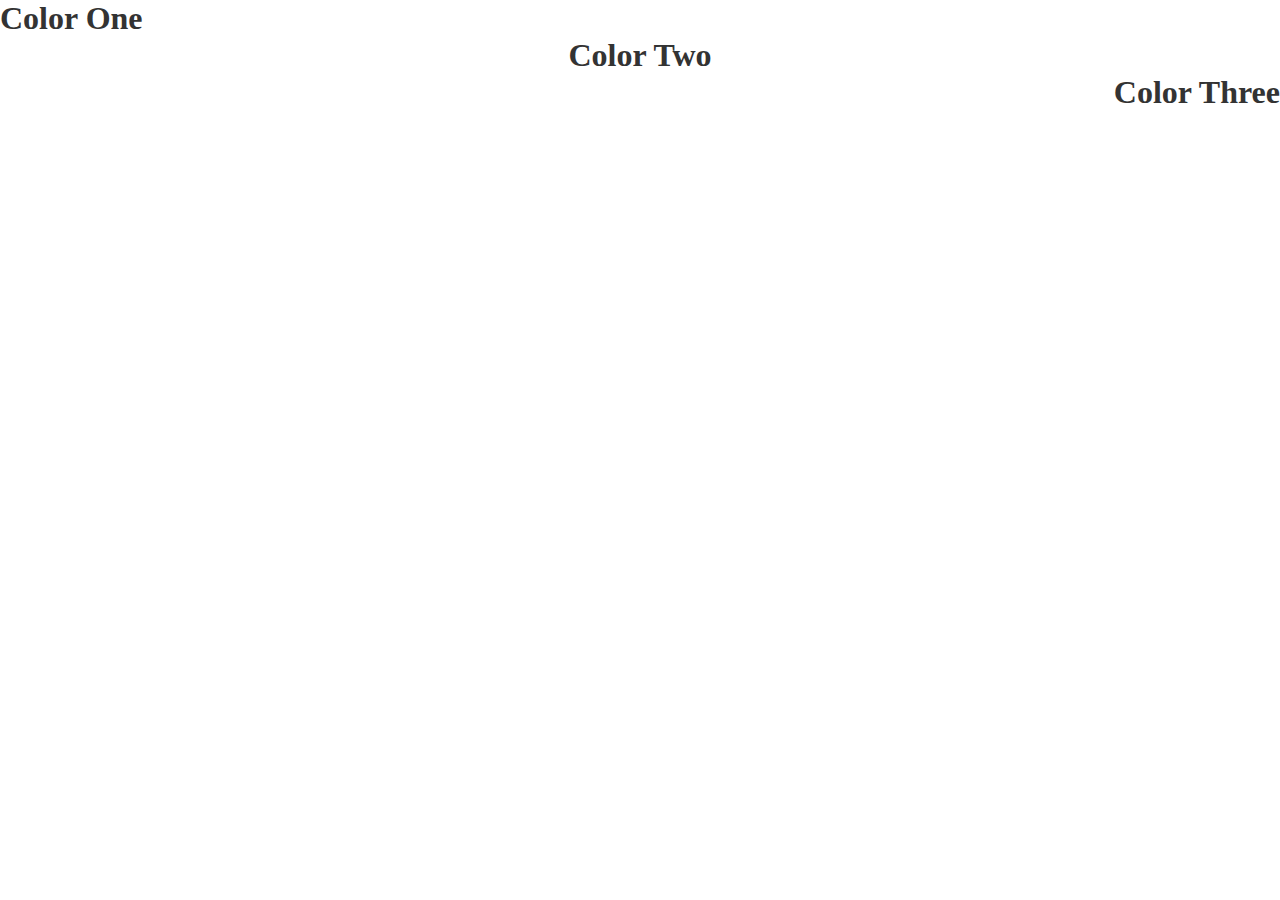
==== learn/index.html @ f67e5ccc "sass export and inharitens successfully working" ====
<!DOCTYPE html>
<html lang="en">
<head>
    <meta charset="UTF-8">
    <meta name="viewport" content="width=device-width, initial-scale=1.0">
    <title>Document</title>
    <link rel="stylesheet" href="./assets/css/style.css">
</head>
<body>
    <h1 class="title-1">Color One</h1>
    <h1 class="title-2">Color Two</h1>
    <h1 class="title-3">Color Three</h1>
</body>
</html>
---- learn/assets/css/style.css ----
* {
  margin: 0px;
  padding: 0px;
}

h1 {
  color: #777;
  font-family: "popin";
}

.title-3, .title-2, .title-1 {
  color: #333;
  font-family: "candara";
  font-weight: 700;
  text-align: center;
}

.title-1 {
  text-align: left;
}

.title-3 {
  text-align: right;
}

/*# sourceMappingURL=style.css.map */
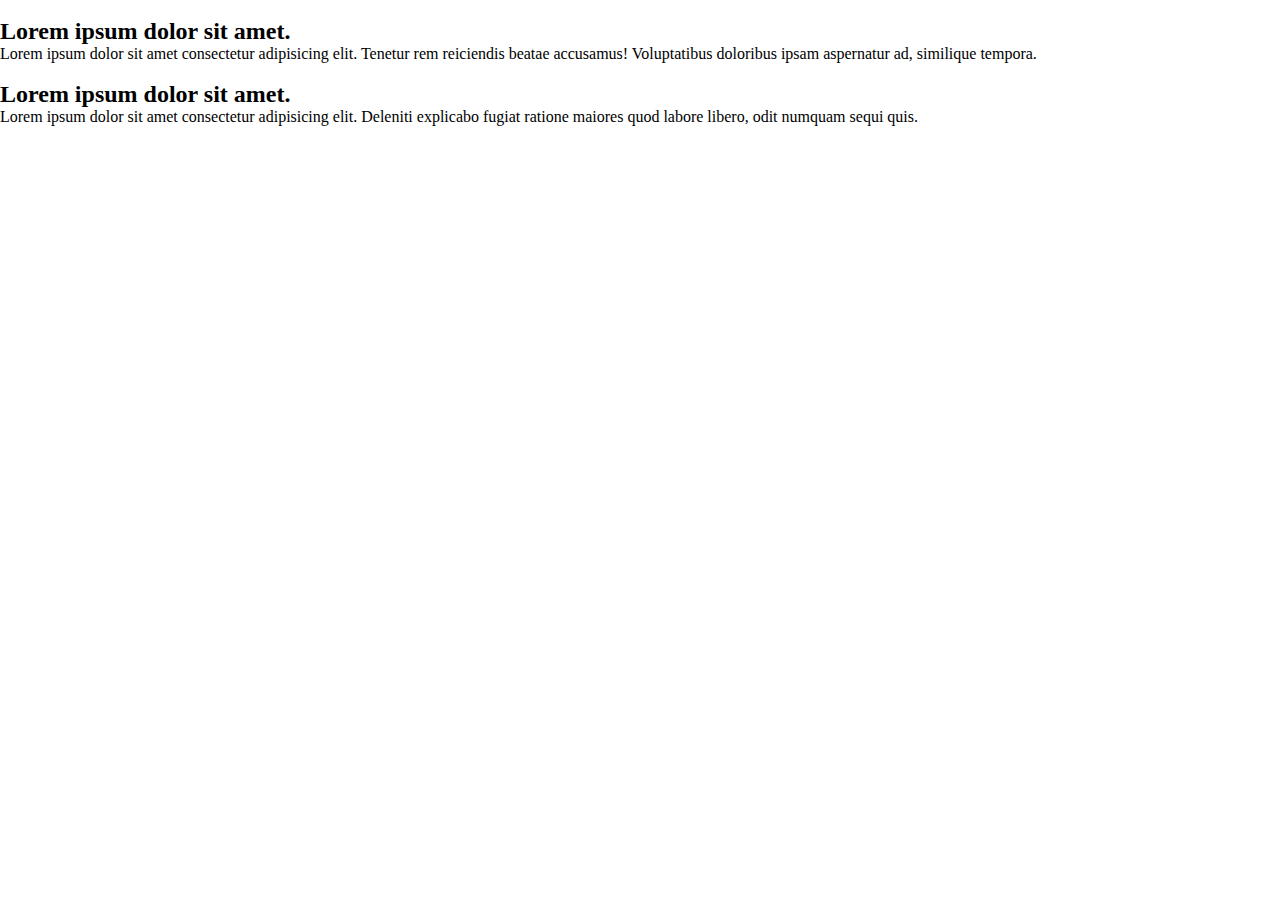
==== commit dbf039a8: "feat: templete successfully normal markup and BEM markup creation alhamdulillah" ====
--- a/learn/index.html
+++ b/learn/index.html
@@ -7,8 +7,26 @@
     <link rel="stylesheet" href="./assets/css/style.css">
 </head>
 <body>
-    <h1 class="title-1">Color One</h1>
-    <h1 class="title-2">Color Two</h1>
-    <h1 class="title-3">Color Three</h1>
+    <!-- normal markup -->
+     <div class="service">
+        <div class="service-thum">
+            <img src="./assets/img/1.jpg" alt="">
+        </div>
+        <div class="service-content">
+            <h2>Lorem ipsum dolor sit amet.</h2>
+            <p>Lorem ipsum dolor sit amet consectetur adipisicing elit. Tenetur rem reiciendis beatae accusamus! Voluptatibus doloribus ipsam aspernatur ad, similique tempora.</p>
+        </div>
+     </div>
+
+     <!-- BEM Method Style Coding -->
+      <div class="lnservice">
+        <div class="lnservice__thumb">
+            <img src="" alt="">
+        </div>
+        <div class="lnservice__content">
+            <h2 class="lnservice_title">Lorem ipsum dolor sit amet.</h2>
+            <p>Lorem ipsum dolor sit amet consectetur adipisicing elit. Deleniti explicabo fugiat ratione maiores quod labore libero, odit numquam sequi quis.</p>
+        </div>
+      </div>
 </body>
 </html>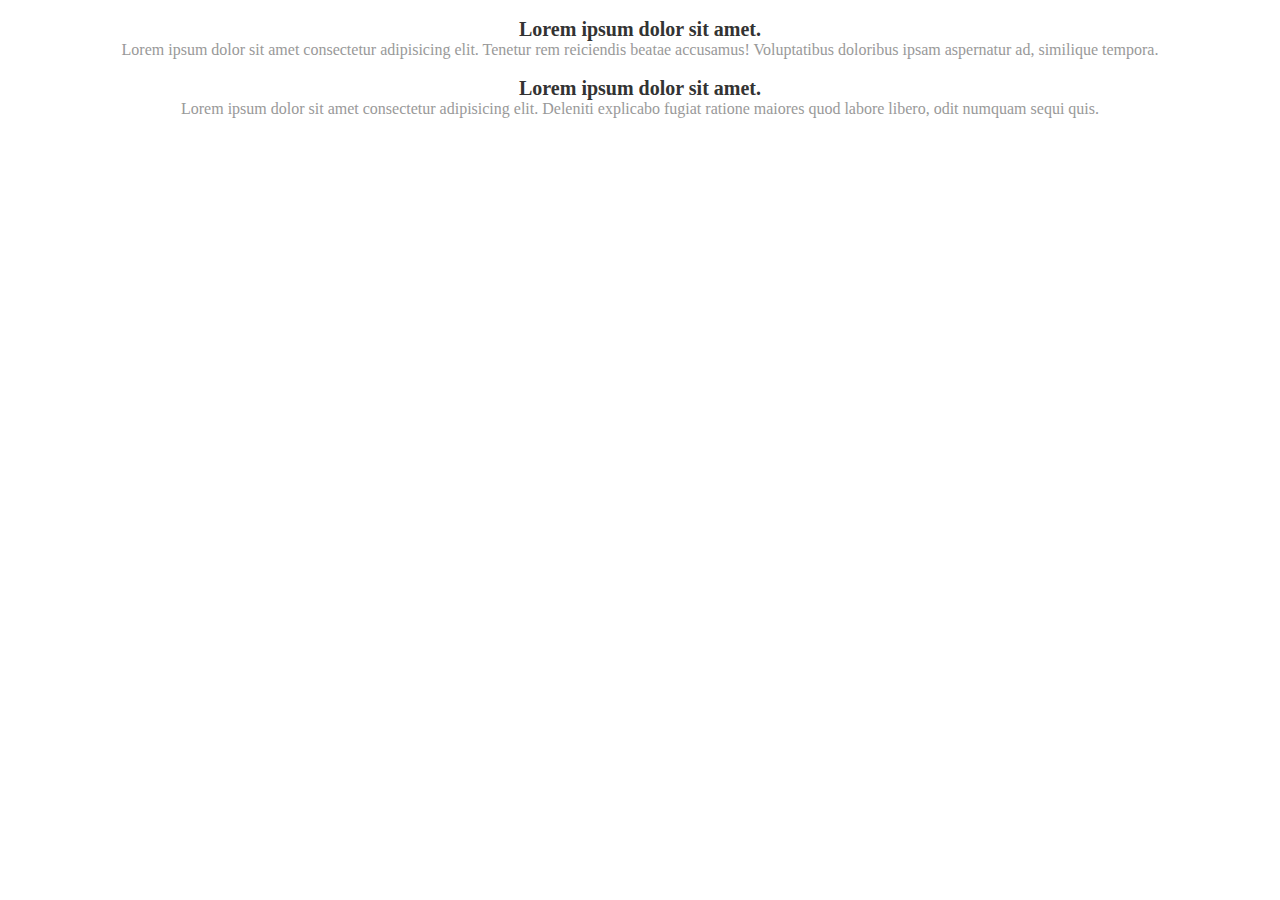
==== commit ffdd791a: "feat: html template BEM basic conseft clear now" ====
--- a/learn/index.html
+++ b/learn/index.html
@@ -19,12 +19,12 @@
      </div>
 
      <!-- BEM Method Style Coding -->
-      <div class="lnservice">
-        <div class="lnservice__thumb">
+      <div class="lnservices">
+        <div class="lnservices__thumb">
             <img src="" alt="">
         </div>
-        <div class="lnservice__content">
-            <h2 class="lnservice_title">Lorem ipsum dolor sit amet.</h2>
+        <div class="lnservices__content">
+            <h2 class="lnservices__title">Lorem ipsum dolor sit amet.</h2>
             <p>Lorem ipsum dolor sit amet consectetur adipisicing elit. Deleniti explicabo fugiat ratione maiores quod labore libero, odit numquam sequi quis.</p>
         </div>
       </div>
--- a/learn/assets/css/style.css
+++ b/learn/assets/css/style.css
@@ -23,4 +23,32 @@
   text-align: right;
 }
 
+.service .service-thum img {
+  max-width: 200px;
+}
+.service .service-content h2 {
+  font-size: 20px;
+  color: #333;
+  text-align: center;
+}
+.service .service-content p {
+  font-size: 16px;
+  color: #999;
+  text-align: center;
+}
+
+.lnservices__thumb img {
+  max-width: 200px;
+}
+.lnservices__content p {
+  font-size: 16px;
+  color: #999;
+  text-align: center;
+}
+.lnservices__title {
+  font-size: 20px;
+  color: #333;
+  text-align: center;
+}
+
 /*# sourceMappingURL=style.css.map */
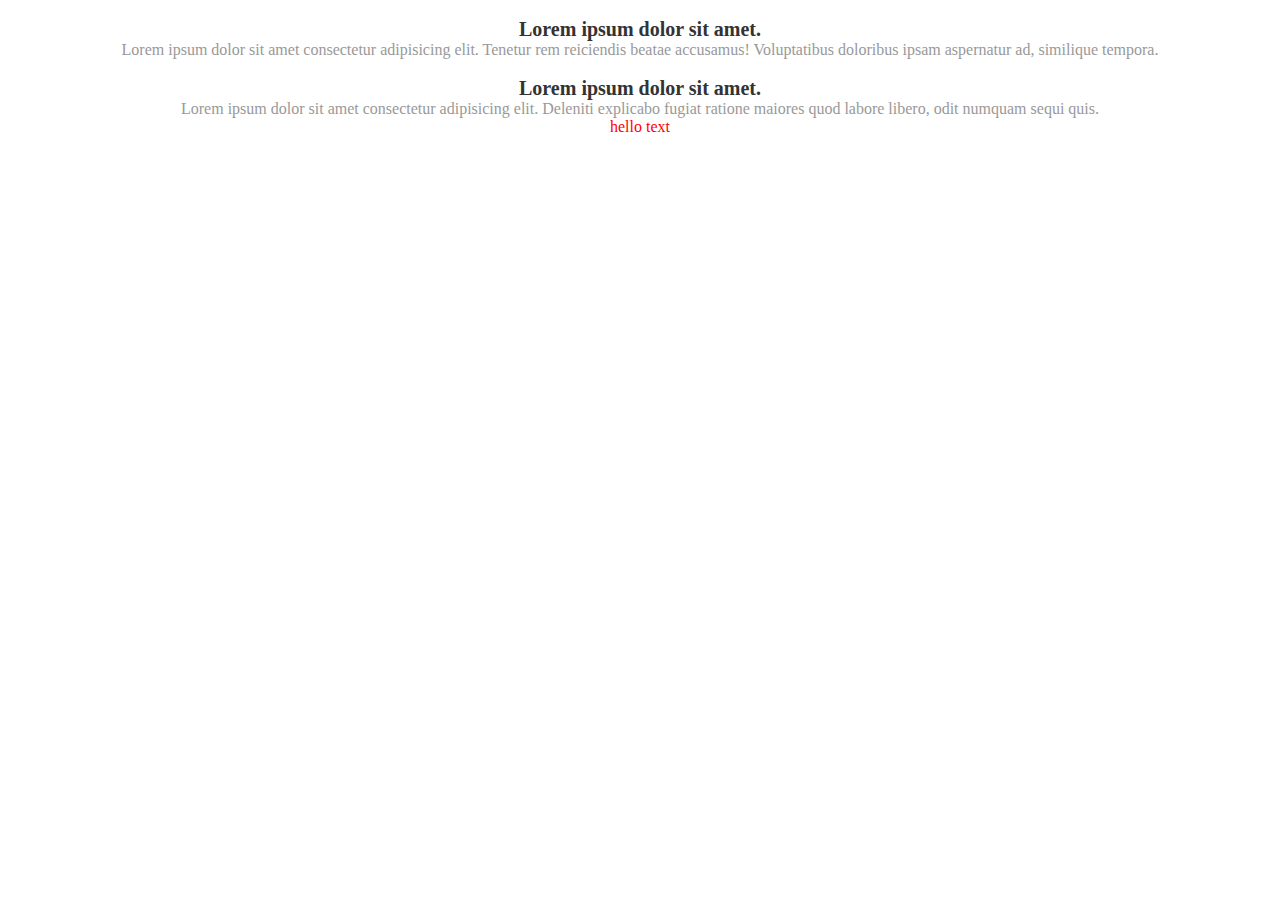
==== commit b048e7de: "feat: BEM nasted by nasted style add" ====
--- a/learn/index.html
+++ b/learn/index.html
@@ -10,7 +10,7 @@
     <!-- normal markup -->
      <div class="service">
         <div class="service-thum">
-            <img src="./assets/img/1.jpg" alt="">
+            <img src="https://powerpackelements.com/wp-content/uploads/2017/11/Team-memeber-01.png" alt="">
         </div>
         <div class="service-content">
             <h2>Lorem ipsum dolor sit amet.</h2>
@@ -21,11 +21,14 @@
      <!-- BEM Method Style Coding -->
       <div class="lnservices">
         <div class="lnservices__thumb">
-            <img src="" alt="">
+            <img src="https://powerpackelements.com/wp-content/uploads/2017/11/Team-memeber-01.png" alt="">
         </div>
         <div class="lnservices__content">
             <h2 class="lnservices__title">Lorem ipsum dolor sit amet.</h2>
             <p>Lorem ipsum dolor sit amet consectetur adipisicing elit. Deleniti explicabo fugiat ratione maiores quod labore libero, odit numquam sequi quis.</p>
+            <div class="lnservices__content--text">
+                <span>hello text</span>
+            </div>
         </div>
       </div>
 </body>
--- a/learn/assets/css/style.css
+++ b/learn/assets/css/style.css
@@ -23,8 +23,12 @@
   text-align: right;
 }
 
+.service {
+  text-align: center;
+}
 .service .service-thum img {
   max-width: 200px;
+  border-radius: 50%;
 }
 .service .service-content h2 {
   font-size: 20px;
@@ -37,13 +41,20 @@
   text-align: center;
 }
 
+.lnservices {
+  text-align: center;
+}
 .lnservices__thumb img {
   max-width: 200px;
+  border-radius: 50%;
 }
 .lnservices__content p {
   font-size: 16px;
   color: #999;
   text-align: center;
+}
+.lnservices__content--text span {
+  color: red;
 }
 .lnservices__title {
   font-size: 20px;
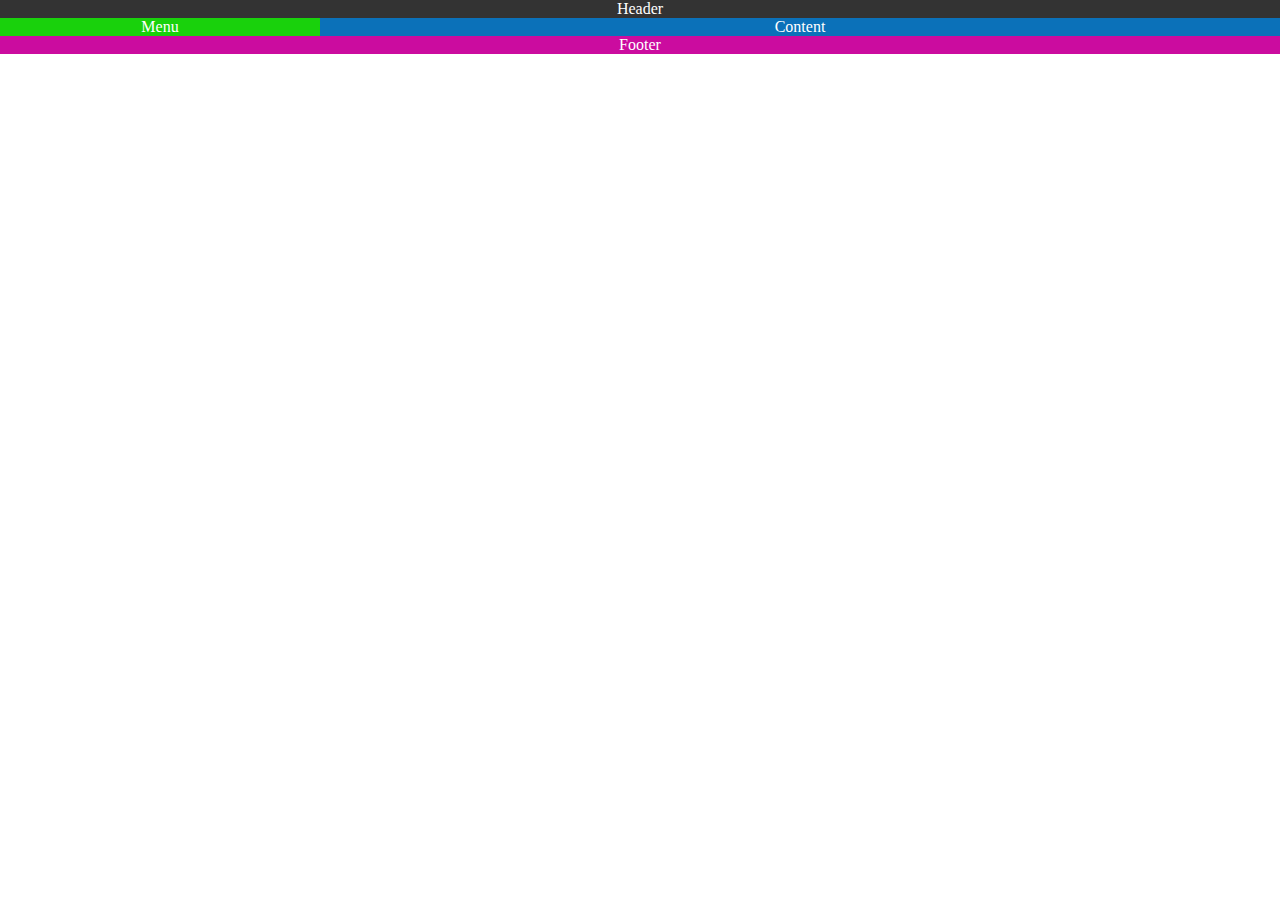
==== commit 62247a91: "feat: grid-column successfully working" ====
--- a/learn/index.html
+++ b/learn/index.html
@@ -8,7 +8,7 @@
 </head>
 <body>
     <!-- normal markup -->
-     <div class="service">
+     <!-- <div class="service">
         <div class="service-thum">
             <img src="https://powerpackelements.com/wp-content/uploads/2017/11/Team-memeber-01.png" alt="">
         </div>
@@ -16,12 +16,11 @@
             <h2>Lorem ipsum dolor sit amet.</h2>
             <p>Lorem ipsum dolor sit amet consectetur adipisicing elit. Tenetur rem reiciendis beatae accusamus! Voluptatibus doloribus ipsam aspernatur ad, similique tempora.</p>
         </div>
-     </div>
-
+     </div> -->
      <!-- BEM Method Style Coding -->
-      <div class="lnservices">
+      <!-- <div class="lnservices">
         <div class="lnservices__thumb">
-            <img src="https://powerpackelements.com/wp-content/uploads/2017/11/Team-memeber-01.png" alt="">
+              <img src="https://powerpackelements.com/wp-content/uploads/2017/11/Team-memeber-01.png" alt="">
         </div>
         <div class="lnservices__content">
             <h2 class="lnservices__title">Lorem ipsum dolor sit amet.</h2>
@@ -30,6 +29,13 @@
                 <span>hello text</span>
             </div>
         </div>
-      </div>
+      </div> -->
+
+    <div class="demo">
+        <div class="header">Header</div>
+        <div class="menu">Menu</div>
+        <div class="content">Content</div>
+        <div class="footer">Footer</div>
+    </div>
 </body>
 </html>--- a/learn/assets/css/style.css
+++ b/learn/assets/css/style.css
@@ -62,4 +62,31 @@
   text-align: center;
 }
 
+.demo {
+  color: #fff;
+  display: grid;
+  text-align: center;
+  grid-template-columns: repeat(12, 1fr);
+}
+
+.header {
+  background-color: #333333;
+  grid-column: 1/-1;
+}
+
+.menu {
+  background-color: #19d10c;
+  grid-column: 1/4;
+}
+
+.content {
+  background-color: #0b71b9;
+  grid-column: 4/-1;
+}
+
+.footer {
+  background-color: #cb0c9f;
+  grid-column: 1/-1;
+}
+
 /*# sourceMappingURL=style.css.map */
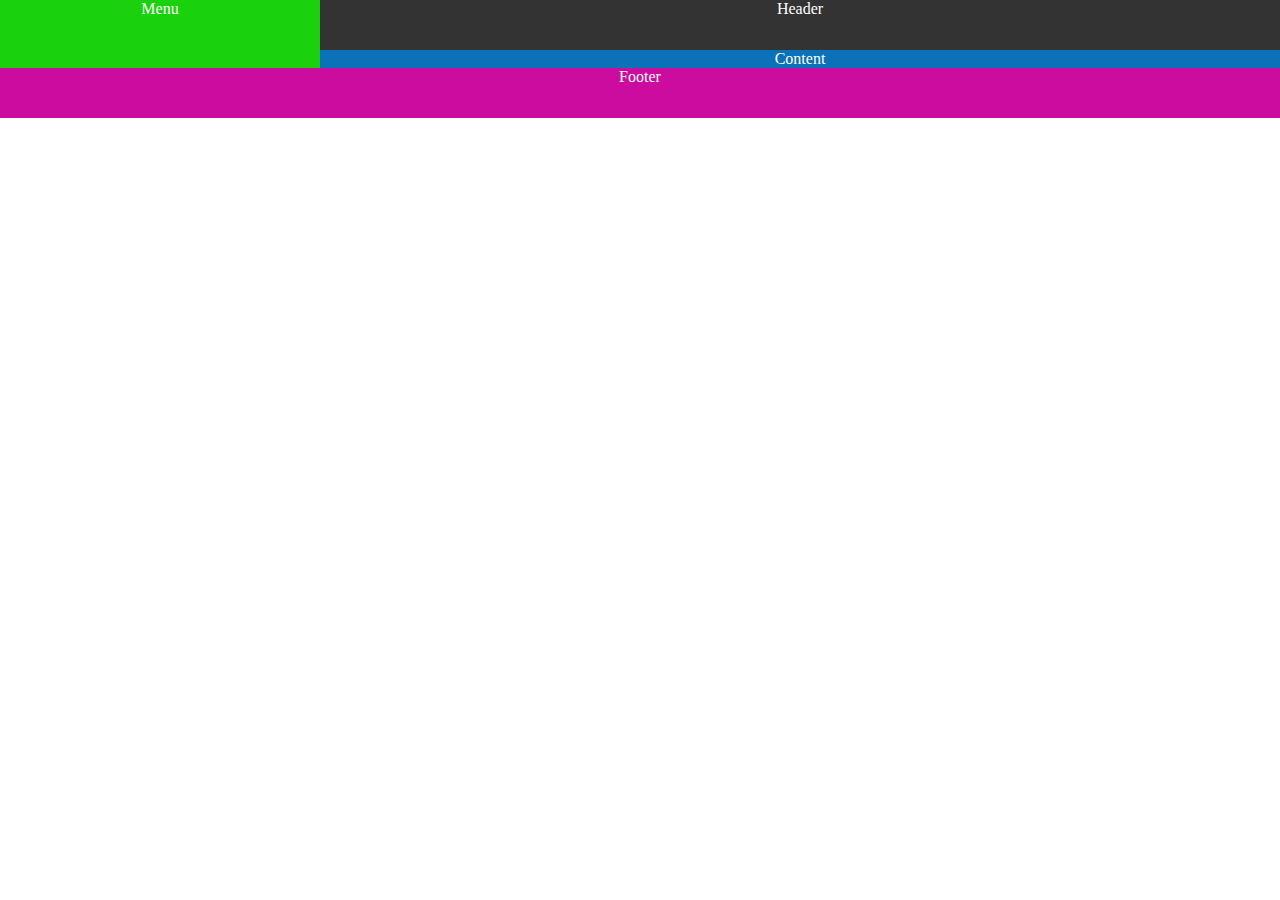
==== commit c251d961: "feat: template successfully working" ====
--- a/learn/index.html
+++ b/learn/index.html
@@ -30,7 +30,6 @@
             </div>
         </div>
       </div> -->
-
     <div class="demo">
         <div class="header">Header</div>
         <div class="menu">Menu</div>
--- a/learn/assets/css/style.css
+++ b/learn/assets/css/style.css
@@ -67,16 +67,18 @@
   display: grid;
   text-align: center;
   grid-template-columns: repeat(12, 1fr);
+  grid-template-rows: 50px auto 50px;
 }
 
 .header {
   background-color: #333333;
-  grid-column: 1/-1;
+  grid-column: 4/-1;
 }
 
 .menu {
   background-color: #19d10c;
   grid-column: 1/4;
+  grid-row: 1/3;
 }
 
 .content {
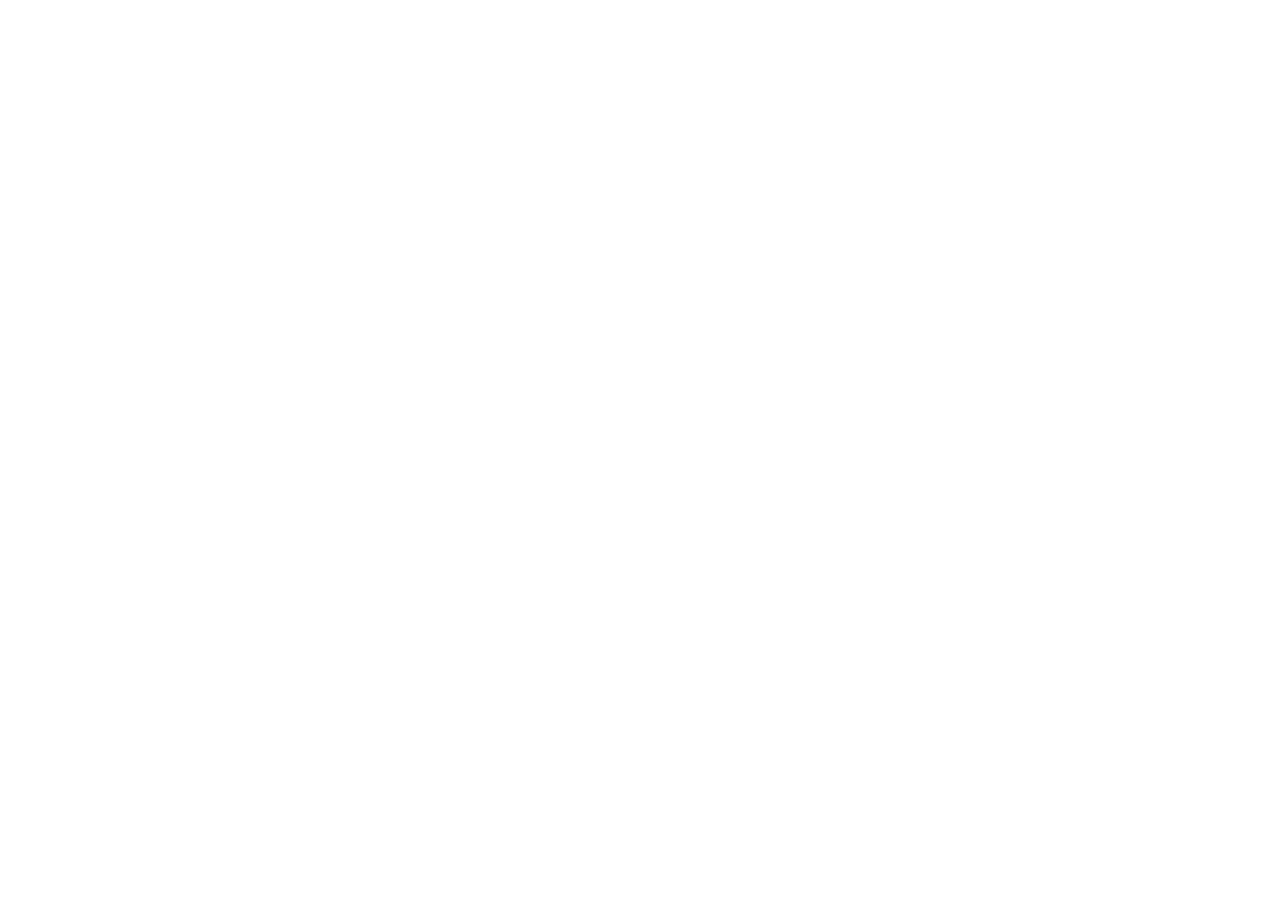
==== commit e75bc22a: "feat: part one assets manage complete" ====
--- a/learn/index.html
+++ b/learn/index.html
@@ -7,34 +7,6 @@
     <link rel="stylesheet" href="./assets/css/style.css">
 </head>
 <body>
-    <!-- normal markup -->
-     <!-- <div class="service">
-        <div class="service-thum">
-            <img src="https://powerpackelements.com/wp-content/uploads/2017/11/Team-memeber-01.png" alt="">
-        </div>
-        <div class="service-content">
-            <h2>Lorem ipsum dolor sit amet.</h2>
-            <p>Lorem ipsum dolor sit amet consectetur adipisicing elit. Tenetur rem reiciendis beatae accusamus! Voluptatibus doloribus ipsam aspernatur ad, similique tempora.</p>
-        </div>
-     </div> -->
-     <!-- BEM Method Style Coding -->
-      <!-- <div class="lnservices">
-        <div class="lnservices__thumb">
-              <img src="https://powerpackelements.com/wp-content/uploads/2017/11/Team-memeber-01.png" alt="">
-        </div>
-        <div class="lnservices__content">
-            <h2 class="lnservices__title">Lorem ipsum dolor sit amet.</h2>
-            <p>Lorem ipsum dolor sit amet consectetur adipisicing elit. Deleniti explicabo fugiat ratione maiores quod labore libero, odit numquam sequi quis.</p>
-            <div class="lnservices__content--text">
-                <span>hello text</span>
-            </div>
-        </div>
-      </div> -->
-    <div class="demo">
-        <div class="header">Header</div>
-        <div class="menu">Menu</div>
-        <div class="content">Content</div>
-        <div class="footer">Footer</div>
-    </div>
+
 </body>
 </html>--- a/learn/assets/css/style.css
+++ b/learn/assets/css/style.css
@@ -1,94 +1,18 @@
-* {
-  margin: 0px;
-  padding: 0px;
+@import url("https://fonts.googleapis.com/css2?family=Poppins:wght@400;500;600;700&display=swap");
+:root {
+  --ln-theme-color: green;
+  --ln-theme-sec-color: blue;
+  --ln-black: black;
+  --ln-white: white;
+  --ln-grey-color: #f6f6f6;
+  --ln-grey-color-2: #f6f6f6;
+  --ln-grey-color-3: #f6f6f6;
+  --ln-grey-color-4: #f6f6f6;
 }
 
-h1 {
-  color: #777;
-  font-family: "popin";
-}
-
-.title-3, .title-2, .title-1 {
-  color: #333;
-  font-family: "candara";
-  font-weight: 700;
-  text-align: center;
-}
-
-.title-1 {
-  text-align: left;
-}
-
-.title-3 {
-  text-align: right;
-}
-
-.service {
-  text-align: center;
-}
-.service .service-thum img {
-  max-width: 200px;
-  border-radius: 50%;
-}
-.service .service-content h2 {
-  font-size: 20px;
-  color: #333;
-  text-align: center;
-}
-.service .service-content p {
-  font-size: 16px;
-  color: #999;
-  text-align: center;
-}
-
-.lnservices {
-  text-align: center;
-}
-.lnservices__thumb img {
-  max-width: 200px;
-  border-radius: 50%;
-}
-.lnservices__content p {
-  font-size: 16px;
-  color: #999;
-  text-align: center;
-}
-.lnservices__content--text span {
-  color: red;
-}
-.lnservices__title {
-  font-size: 20px;
-  color: #333;
-  text-align: center;
-}
-
-.demo {
-  color: #fff;
-  display: grid;
-  text-align: center;
-  grid-template-columns: repeat(12, 1fr);
-  grid-template-rows: 50px auto 50px;
-}
-
-.header {
-  background-color: #333333;
-  grid-column: 4/-1;
-}
-
-.menu {
-  background-color: #19d10c;
-  grid-column: 1/4;
-  grid-row: 1/3;
-}
-
-.content {
-  background-color: #0b71b9;
-  grid-column: 4/-1;
-}
-
-.footer {
-  background-color: #cb0c9f;
-  grid-column: 1/-1;
+:root {
+  --ln-fonts-poppins: "Poppins", sans-serif;
+  --ln-fonts-muli: "Muli", sans-serif;
 }
 
 /*# sourceMappingURL=style.css.map */
